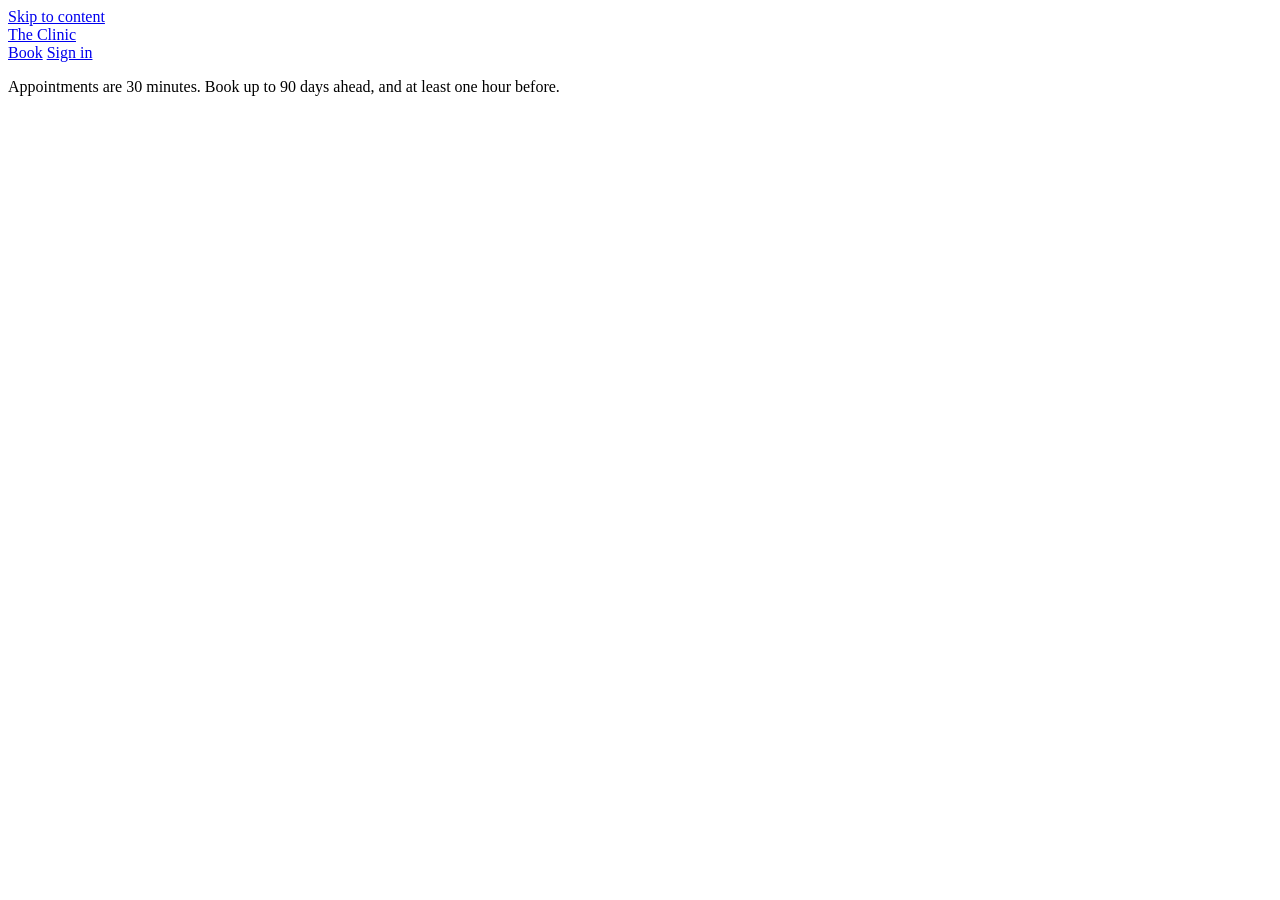
==== app/static/index.html @ aa0a714c "fix: email verification needs an explicit click; scope the ZAP API scan - CodeQL js/user-controlled-" ====
<!doctype html>
<html lang="en">
<head>
  <meta charset="utf-8">
  <meta name="viewport" content="width=device-width, initial-scale=1">
  <meta name="color-scheme" content="light">
  <meta name="referrer" content="no-referrer">
  <title>Book an appointment</title>
  <link rel="preload" href="/assets/atkinson-next-latin.woff2" as="font" type="font/woff2" crossorigin>
  <link rel="stylesheet" href="/assets/app.css">
  <script src="/assets/app.js" defer></script>
</head>
<body>
  <a class="skip" href="#main">Skip to content</a>

  <header class="site">
    <a class="brand" href="#/book">The Clinic</a>
    <nav aria-label="Main">
      <a href="#/book" data-nav="book">Book</a>
      <a href="#/appointments" data-nav="appointments" data-when="patient" hidden>My appointments</a>
      <a href="#/schedule" data-nav="schedule" data-when="staff" hidden>Day schedule</a>
      <a href="#/signin" data-nav="signin" data-when="anon">Sign in</a>
      <button type="button" class="link" id="signout" data-when="user" hidden>Sign out</button>
    </nav>
  </header>

  <main id="main" tabindex="-1">
    <p class="flash" id="flash" role="status" aria-live="polite" hidden></p>

    <!-- Book: choose a doctor and a day, then a time on the day strip. -->
    <section data-view="book" hidden>
      <h1>Book a 30-minute appointment</h1>
      <p class="lede">Pick a doctor and a day, then choose a free time. All times are Nairobi time.</p>
      <div class="book">
        <div class="choose">
          <fieldset>
            <legend>Doctor</legend>
            <div id="doctors" class="doctors"><p class="muted">Loading doctors…</p></div>
          </fieldset>
          <div class="field">
            <label for="day">Day</label>
            <div class="day-picker">
              <button type="button" class="ghost" id="prev-day" aria-label="Previous day">Previous</button>
              <input type="date" id="day" required>
              <button type="button" class="ghost" id="next-day" aria-label="Next day">Next</button>
            </div>
            <p class="hint" id="day-label"></p>
          </div>
        </div>
        <div class="strip-wrap">
          <h2 id="strip-title" class="strip-title">Times</h2>
          <p class="muted" id="reschedule-note" hidden></p>
          <div id="strip" class="strip" aria-describedby="strip-title"></div>
          <div id="confirm" class="confirm" hidden>
            <p id="confirm-text"></p>
            <div class="actions">
              <button type="button" id="confirm-yes">Book appointment</button>
              <button type="button" class="ghost" id="confirm-no">Choose another time</button>
            </div>
          </div>
        </div>
      </div>
    </section>

    <!-- My appointments -->
    <section data-view="appointments" hidden>
      <h1>My appointments</h1>
      <p class="lede">Upcoming visits, soonest first. You can change or cancel up to an hour before.</p>
      <ol id="my-list" class="visits"></ol>
      <p class="muted" id="my-empty" hidden>No upcoming appointments. <a href="#/book">Book one</a>.</p>
    </section>

    <!-- Staff day schedule -->
    <section data-view="schedule" hidden>
      <h1>Day schedule</h1>
      <form id="schedule-form" class="inline">
        <div class="field">
          <label for="schedule-doctor">Doctor</label>
          <select id="schedule-doctor" required></select>
        </div>
        <div class="field">
          <label for="schedule-day">Day</label>
          <input type="date" id="schedule-day" required>
        </div>
        <button type="submit">Show schedule</button>
      </form>
      <ol id="schedule-list" class="visits"></ol>
      <p class="muted" id="schedule-empty" hidden>Nothing booked for this doctor on this day.</p>
    </section>

    <!-- Sign in -->
    <section data-view="signin" class="narrow" hidden>
      <h1>Sign in</h1>
      <form id="signin-form" novalidate>
        <div class="field">
          <label for="signin-email">Email</label>
          <input id="signin-email" name="email" type="email" autocomplete="username" required maxlength="254">
        </div>
        <div class="field">
          <label for="signin-password">Password</label>
          <input id="signin-password" name="password" type="password" autocomplete="current-password" required maxlength="128">
        </div>
        <p class="error" role="alert" hidden></p>
        <button type="submit">Sign in</button>
        <button type="button" class="ghost" id="resend" hidden>Send the confirmation email again</button>
      </form>
      <p><a href="#/forgot">Forgot your password?</a></p>
      <p>New here? <a href="#/signup">Create an account</a></p>
    </section>

    <!-- Sign up -->
    <section data-view="signup" class="narrow" hidden>
      <h1>Create an account</h1>
      <form id="signup-form" novalidate>
        <div class="field">
          <label for="signup-name">Full name</label>
          <input id="signup-name" name="full_name" autocomplete="name" required minlength="2" maxlength="120">
        </div>
        <div class="field">
          <label for="signup-phone">Phone</label>
          <input id="signup-phone" name="phone" type="tel" autocomplete="tel" required maxlength="32" aria-describedby="signup-phone-hint">
          <p class="hint" id="signup-phone-hint">For example 0712 345 678 or +254 712 345 678.</p>
        </div>
        <div class="field">
          <label for="signup-email">Email</label>
          <input id="signup-email" name="email" type="email" autocomplete="email" required maxlength="254">
        </div>
        <div class="field">
          <label for="signup-password">Password</label>
          <input id="signup-password" name="password" type="password" autocomplete="new-password" required minlength="10" maxlength="128" aria-describedby="signup-password-hint">
          <p class="hint" id="signup-password-hint">At least 10 characters. A few unrelated words make a strong one.</p>
        </div>
        <p class="error" role="alert" hidden></p>
        <button type="submit">Create account</button>
      </form>
      <p>Already have an account? <a href="#/signin">Sign in</a></p>
    </section>

    <!-- After sign-up / forgot password -->
    <section data-view="check-email" class="narrow" hidden>
      <h1>Check your email</h1>
      <p id="check-email-text">If that email can be used, we have sent a message to it. Open the link inside to continue.</p>
      <p class="muted">Nothing after a few minutes? Check spam, or <a href="#/signin">sign in</a> to send it again.</p>
    </section>

    <!-- Email link landing pages -->
    <section data-view="verify" class="narrow" hidden>
      <h1>Confirm your email</h1>
      <p id="verify-text" role="status" aria-live="polite"></p>
      <button type="button" id="verify-confirm" hidden>Confirm my email</button>
      <p><a href="#/signin" id="verify-next" hidden>Sign in</a></p>
    </section>

    <section data-view="forgot" class="narrow" hidden>
      <h1>Reset your password</h1>
      <form id="forgot-form" novalidate>
        <div class="field">
          <label for="forgot-email">Email</label>
          <input id="forgot-email" name="email" type="email" autocomplete="email" required maxlength="254">
        </div>
        <p class="error" role="alert" hidden></p>
        <button type="submit">Email me a reset link</button>
      </form>
    </section>

    <section data-view="reset" class="narrow" hidden>
      <h1>Choose a new password</h1>
      <form id="reset-form" novalidate>
        <div class="field">
          <label for="reset-password">New password</label>
          <input id="reset-password" name="password" type="password" autocomplete="new-password" required minlength="10" maxlength="128" aria-describedby="reset-hint">
          <p class="hint" id="reset-hint">At least 10 characters. This signs you out on every device.</p>
        </div>
        <p class="error" role="alert" hidden></p>
        <button type="submit">Save new password</button>
      </form>
    </section>
  </main>

  <footer class="site">
    <p>Appointments are 30 minutes. Book up to 90 days ahead, and at least one hour before.</p>
  </footer>

  <!-- One visit in a list; filled in with textContent only. -->
  <template id="visit-template">
    <li class="visit">
      <div class="when"><span class="date"></span> <span class="time"></span></div>
      <div class="who"></div>
      <div class="actions">
        <button type="button" class="ghost" data-act="reschedule">Change time</button>
        <button type="button" class="ghost danger" data-act="cancel">Cancel</button>
      </div>
      <form class="cancel-form" hidden>
        <label>Reason for cancelling
          <textarea name="reason" required minlength="3" maxlength="500" rows="2"></textarea>
        </label>
        <p class="error" role="alert" hidden></p>
        <div class="actions">
          <button type="submit" class="danger">Cancel appointment</button>
          <button type="button" class="ghost" data-act="keep">Keep it</button>
        </div>
      </form>
    </li>
  </template>
</body>
</html>
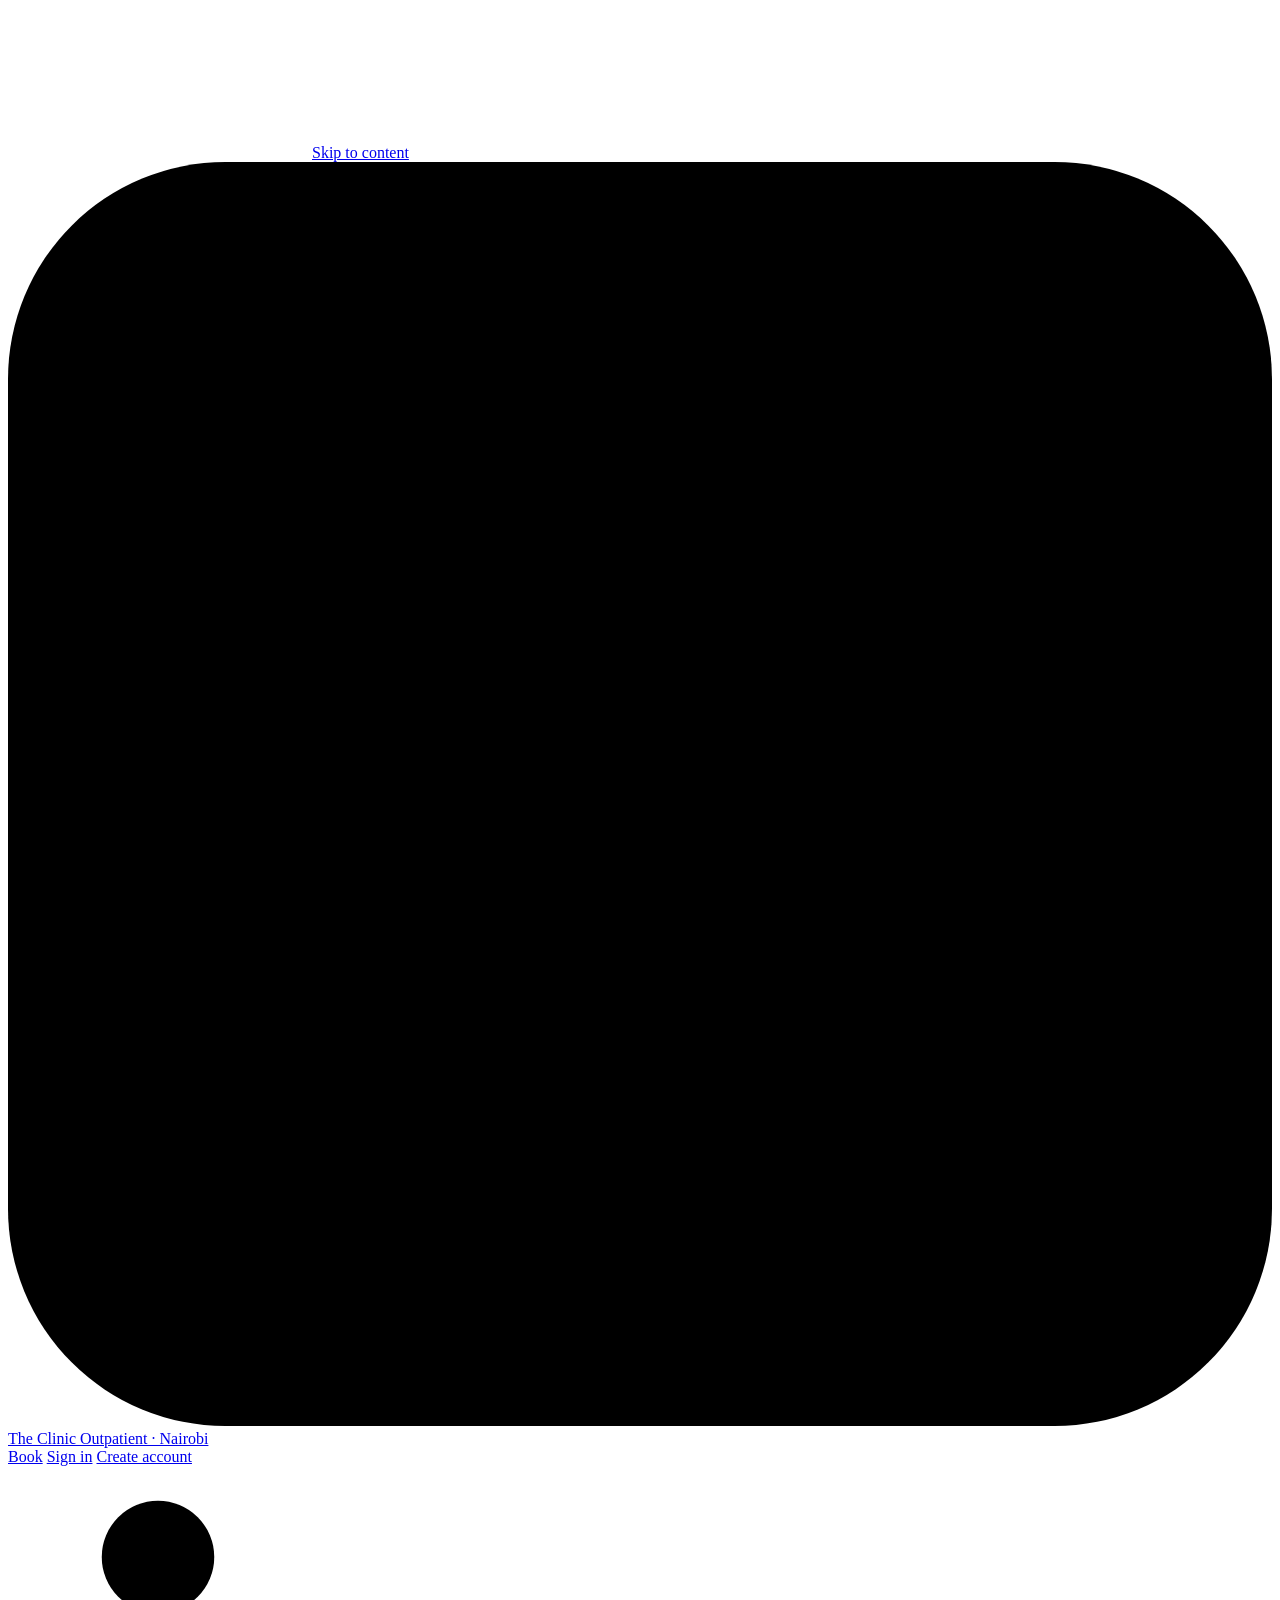
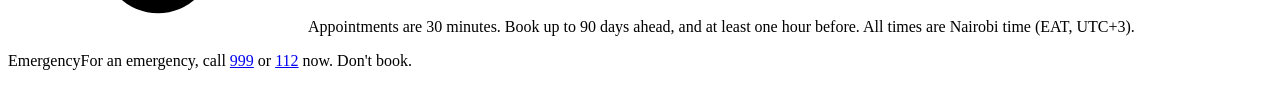
==== commit 63eef747: "feat(ui): redesign from the Google Stitch export Rebuilt the booking UI in plain CSS from the Stitch" ====
--- a/app/static/index.html
+++ b/app/static/index.html
@@ -6,57 +6,127 @@
   <meta name="color-scheme" content="light">
   <meta name="referrer" content="no-referrer">
   <title>Book an appointment</title>
-  <link rel="preload" href="/assets/atkinson-next-latin.woff2" as="font" type="font/woff2" crossorigin>
+  <link rel="preload" href="/assets/jakarta-latin.woff2" as="font" type="font/woff2" crossorigin>
+  <link rel="preload" href="/assets/newsreader-latin.woff2" as="font" type="font/woff2" crossorigin>
+  <link rel="icon" href="/assets/logo.svg" type="image/svg+xml">
   <link rel="stylesheet" href="/assets/app.css">
   <script src="/assets/app.js" defer></script>
 </head>
 <body>
+  <!-- Icons, used as <svg><use href="#i-name"/></svg>. -->
+  <svg class="sprite" aria-hidden="true" focusable="false">
+    <symbol id="i-check" viewBox="0 0 24 24"><path d="M20 6 9 17l-5-5"/></symbol>
+    <symbol id="i-chev-l" viewBox="0 0 24 24"><path d="m15 18-6-6 6-6"/></symbol>
+    <symbol id="i-chev-r" viewBox="0 0 24 24"><path d="m9 18 6-6-6-6"/></symbol>
+    <symbol id="i-arrow-r" viewBox="0 0 24 24"><path d="M5 12h14M12 5l7 7-7 7"/></symbol>
+    <symbol id="i-clock" viewBox="0 0 24 24"><circle cx="12" cy="12" r="9"/><path d="M12 7v5l3 2"/></symbol>
+    <symbol id="i-calendar" viewBox="0 0 24 24"><rect x="3" y="4" width="18" height="17" rx="2"/><path d="M16 2v4M8 2v4M3 10h18"/></symbol>
+    <symbol id="i-x" viewBox="0 0 24 24"><path d="M18 6 6 18M6 6l12 12"/></symbol>
+    <symbol id="i-alert" viewBox="0 0 24 24"><circle cx="12" cy="12" r="9"/><path d="M12 8v5M12 16h.01"/></symbol>
+    <symbol id="i-eye" viewBox="0 0 24 24"><path d="M2 12s3.5-7 10-7 10 7 10 7-3.5 7-10 7S2 12 2 12z"/><circle cx="12" cy="12" r="3"/></symbol>
+    <symbol id="i-mail" viewBox="0 0 24 24"><rect x="3" y="5" width="18" height="14" rx="2"/><path d="m3 7 9 6 9-6"/></symbol>
+    <symbol id="i-phone" viewBox="0 0 24 24"><path d="M22 16.9v3a2 2 0 0 1-2.2 2 19.8 19.8 0 0 1-8.6-3.1 19.5 19.5 0 0 1-6-6A19.8 19.8 0 0 1 2.1 4.2 2 2 0 0 1 4.1 2h3a2 2 0 0 1 2 1.7c.1.9.4 1.8.7 2.7a2 2 0 0 1-.5 2.1L8 9.8a16 16 0 0 0 6 6l1.3-1.3a2 2 0 0 1 2.1-.4c.9.3 1.8.6 2.7.7a2 2 0 0 1 1.7 2z"/></symbol>
+    <symbol id="i-cup" viewBox="0 0 24 24"><path d="M4 8h13v5a5 5 0 0 1-5 5H9a5 5 0 0 1-5-5zM17 10h1.5a2.5 2.5 0 0 1 0 5H17M8 2v3M12 2v3"/></symbol>
+    <symbol id="i-plus" viewBox="0 0 24 24"><path d="M12 5v14M5 12h14"/></symbol>
+  </svg>
+
   <a class="skip" href="#main">Skip to content</a>
 
   <header class="site">
-    <a class="brand" href="#/book">The Clinic</a>
-    <nav aria-label="Main">
-      <a href="#/book" data-nav="book">Book</a>
-      <a href="#/appointments" data-nav="appointments" data-when="patient" hidden>My appointments</a>
-      <a href="#/schedule" data-nav="schedule" data-when="staff" hidden>Day schedule</a>
-      <a href="#/signin" data-nav="signin" data-when="anon">Sign in</a>
-      <button type="button" class="link" id="signout" data-when="user" hidden>Sign out</button>
-    </nav>
+    <div class="bar">
+      <a class="brand" href="#/book">
+        <svg class="logo" viewBox="0 0 32 32" aria-hidden="true" focusable="false"><rect width="32" height="32" rx="5.5"/><path d="M16 6.8v18.4M6.8 16h18.4"/></svg>
+        <span class="brand-name">The Clinic</span>
+        <span class="brand-tag">Outpatient · Nairobi</span>
+      </a>
+      <nav aria-label="Main">
+        <a href="#/schedule" data-nav="schedule" data-when="staff" hidden>Day schedule</a>
+        <a href="#/book" data-nav="book">Book</a>
+        <a href="#/appointments" data-nav="appointments" data-when="patient" hidden>My appointments</a>
+        <a href="#/signin" data-nav="signin" data-when="anon">Sign in</a>
+        <a href="#/signup" data-nav="signup" data-when="anon" class="nav-cta">Create account</a>
+        <button type="button" class="nav-out" id="signout" data-when="user" hidden>Sign out</button>
+        <span class="me" data-when="user" hidden><span class="avatar sm" id="me-initials" aria-hidden="true"></span><span id="me-name"></span></span>
+      </nav>
+    </div>
   </header>
 
   <main id="main" tabindex="-1">
-    <p class="flash" id="flash" role="status" aria-live="polite" hidden></p>
+    <div class="wrap">
+      <div class="banner" id="flash" role="status" aria-live="polite" hidden>
+        <svg class="icon"><use href="#i-check"/></svg>
+        <div><p class="banner-title" id="flash-title"></p><p id="flash-text"></p></div>
+        <button type="button" class="icon-btn" id="flash-close" aria-label="Dismiss message"><svg class="icon"><use href="#i-x"/></svg></button>
+      </div>
+    </div>
 
     <!-- Book: choose a doctor and a day, then a time on the day strip. -->
     <section data-view="book" hidden>
-      <h1>Book a 30-minute appointment</h1>
-      <p class="lede">Pick a doctor and a day, then choose a free time. All times are Nairobi time.</p>
-      <div class="book">
-        <div class="choose">
-          <fieldset>
-            <legend>Doctor</legend>
-            <div id="doctors" class="doctors"><p class="muted">Loading doctors…</p></div>
-          </fieldset>
-          <div class="field">
-            <label for="day">Day</label>
-            <div class="day-picker">
-              <button type="button" class="ghost" id="prev-day" aria-label="Previous day">Previous</button>
-              <input type="date" id="day" required>
-              <button type="button" class="ghost" id="next-day" aria-label="Next day">Next</button>
-            </div>
-            <p class="hint" id="day-label"></p>
-          </div>
-        </div>
-        <div class="strip-wrap">
-          <h2 id="strip-title" class="strip-title">Times</h2>
-          <p class="muted" id="reschedule-note" hidden></p>
-          <div id="strip" class="strip" aria-describedby="strip-title"></div>
-          <div id="confirm" class="confirm" hidden>
-            <p id="confirm-text"></p>
-            <div class="actions">
-              <button type="button" id="confirm-yes">Book appointment</button>
-              <button type="button" class="ghost" id="confirm-no">Choose another time</button>
-            </div>
+      <div class="page-head">
+        <div class="wrap">
+          <p class="eyebrow">Nairobi time (UTC+3)</p>
+          <h1>Book a 30-minute appointment</h1>
+          <p class="lede">Pick a doctor and a day, then choose a free time.</p>
+        </div>
+      </div>
+      <div class="wrap">
+        <div class="banner is-move" id="reschedule-note" hidden>
+          <svg class="icon"><use href="#i-calendar"/></svg>
+          <div><p class="eyebrow">Rescheduling</p><p id="reschedule-text"></p></div>
+          <button type="button" class="text-btn" id="keep-time">Keep the current time</button>
+        </div>
+        <div class="book">
+          <div class="choose">
+            <section class="step" aria-labelledby="step-doctor">
+              <div class="step-head">
+                <h2 id="step-doctor"><span class="num" aria-hidden="true">1</span>Select doctor</h2>
+                <span class="aside" id="doctor-count"></span>
+              </div>
+              <div id="doctors" class="doctors" role="radiogroup" aria-labelledby="step-doctor"><p class="muted">Loading doctors…</p></div>
+            </section>
+
+            <section class="step" aria-labelledby="step-day">
+              <div class="step-head">
+                <h2 id="step-day"><span class="num" aria-hidden="true">2</span>Select date</h2>
+              </div>
+              <div class="card day-card">
+                <div class="day-nav">
+                  <button type="button" class="ghost" id="prev-day"><svg class="icon"><use href="#i-chev-l"/></svg><span>Previous day</span></button>
+                  <p class="day-title"><span id="day-label"></span><span class="day-sub" id="day-sub"></span></p>
+                  <button type="button" class="ghost" id="next-day"><span>Next day</span><svg class="icon"><use href="#i-chev-r"/></svg></button>
+                </div>
+                <div class="week" id="week" role="group" aria-label="Days this week"></div>
+                <div class="field jump">
+                  <label for="day">Or pick a date</label>
+                  <input type="date" id="day" required>
+                </div>
+                <p class="hours" id="day-hours" hidden><svg class="icon"><use href="#i-clock"/></svg><span></span></p>
+              </div>
+            </section>
+          </div>
+
+          <div class="side">
+            <section class="card slots" aria-labelledby="strip-title">
+              <div class="step-head">
+                <h2 id="strip-title"><span class="num" aria-hidden="true">3</span>Select time</h2>
+                <span class="pill" id="free-count" hidden></span>
+              </div>
+              <p class="aside" id="strip-sub"></p>
+              <ul id="strip" class="strip"></ul>
+            </section>
+
+            <section class="card confirm" id="confirm" aria-labelledby="confirm-when" hidden>
+              <p class="eyebrow accent">Selected appointment</p>
+              <h3 id="confirm-when"></h3>
+              <p class="confirm-who" id="confirm-who"></p>
+              <p class="meta"><svg class="icon"><use href="#i-clock"/></svg>30-minute consultation · Nairobi time</p>
+              <p class="note" id="confirm-text" hidden></p>
+              <div class="stack">
+                <button type="button" id="confirm-yes"><svg class="icon"><use href="#i-calendar"/></svg><span>Book appointment</span></button>
+                <button type="button" class="soft" id="confirm-no">Choose another time</button>
+              </div>
+              <p class="confirm-foot" data-when="anon">New here? <a href="#/signup">Create an account</a></p>
+            </section>
           </div>
         </div>
       </div>
@@ -64,140 +134,250 @@
 
     <!-- My appointments -->
     <section data-view="appointments" hidden>
-      <h1>My appointments</h1>
-      <p class="lede">Upcoming visits, soonest first. You can change or cancel up to an hour before.</p>
-      <ol id="my-list" class="visits"></ol>
-      <p class="muted" id="my-empty" hidden>No upcoming appointments. <a href="#/book">Book one</a>.</p>
+      <div class="page-head">
+        <div class="wrap head-row">
+          <div>
+            <p class="eyebrow">Your visits</p>
+            <h1>My appointments</h1>
+            <p class="lede">Upcoming visits, soonest first. You can change or cancel up to an hour before.</p>
+          </div>
+          <a class="button" href="#/book"><svg class="icon"><use href="#i-plus"/></svg>Book a visit</a>
+        </div>
+      </div>
+      <div class="wrap narrow-list">
+        <div class="list-head"><h2>Upcoming</h2><span class="pill" id="my-count" hidden></span></div>
+        <ol id="my-list" class="visits"></ol>
+        <div class="card empty" id="my-empty" hidden>
+          <span class="empty-icon"><svg class="icon"><use href="#i-calendar"/></svg></span>
+          <h3>No upcoming appointments</h3>
+          <p>When you book a visit it shows up here, and you can change or cancel it.</p>
+          <a class="button" href="#/book"><svg class="icon"><use href="#i-calendar"/></svg>Book a visit</a>
+        </div>
+      </div>
     </section>
 
     <!-- Staff day schedule -->
     <section data-view="schedule" hidden>
-      <h1>Day schedule</h1>
-      <form id="schedule-form" class="inline">
-        <div class="field">
-          <label for="schedule-doctor">Doctor</label>
-          <select id="schedule-doctor" required></select>
-        </div>
-        <div class="field">
-          <label for="schedule-day">Day</label>
-          <input type="date" id="schedule-day" required>
-        </div>
-        <button type="submit">Show schedule</button>
-      </form>
-      <ol id="schedule-list" class="visits"></ol>
-      <p class="muted" id="schedule-empty" hidden>Nothing booked for this doctor on this day.</p>
+      <div class="page-head">
+        <div class="wrap head-row">
+          <div>
+            <p class="eyebrow accent">Staff · Nairobi time (UTC+3)</p>
+            <h1>Day schedule</h1>
+            <p class="lede">Booked appointments for one doctor on one day.</p>
+          </div>
+          <p class="stat" id="schedule-stats" hidden><span>Booked</span><strong id="schedule-count"></strong></p>
+        </div>
+      </div>
+      <div class="wrap">
+        <form id="schedule-form" class="card filter" method="post">
+          <div class="field">
+            <label for="schedule-doctor">Doctor</label>
+            <select id="schedule-doctor" required></select>
+          </div>
+          <div class="field">
+            <label for="schedule-day">Date</label>
+            <input type="date" id="schedule-day" required>
+          </div>
+          <button type="submit"><svg class="icon"><use href="#i-calendar"/></svg>Show schedule</button>
+        </form>
+        <p class="error" id="schedule-error" role="alert" hidden></p>
+        <div class="cols" aria-hidden="true" id="schedule-cols" hidden><span>Time (30 min)</span><span>Patient</span><span>Status</span><span>Action</span></div>
+        <ol id="schedule-list" class="visits rows"></ol>
+        <div class="card empty" id="schedule-empty" hidden>
+          <span class="empty-icon"><svg class="icon"><use href="#i-calendar"/></svg></span>
+          <h3>Nothing booked</h3>
+          <p>No appointments for this doctor on this day. Pick another day or doctor.</p>
+        </div>
+      </div>
     </section>
 
     <!-- Sign in -->
-    <section data-view="signin" class="narrow" hidden>
-      <h1>Sign in</h1>
-      <form id="signin-form" novalidate>
-        <div class="field">
-          <label for="signin-email">Email</label>
-          <input id="signin-email" name="email" type="email" autocomplete="username" required maxlength="254">
-        </div>
-        <div class="field">
-          <label for="signin-password">Password</label>
-          <input id="signin-password" name="password" type="password" autocomplete="current-password" required maxlength="128">
-        </div>
-        <p class="error" role="alert" hidden></p>
-        <button type="submit">Sign in</button>
-        <button type="button" class="ghost" id="resend" hidden>Send the confirmation email again</button>
-      </form>
-      <p><a href="#/forgot">Forgot your password?</a></p>
-      <p>New here? <a href="#/signup">Create an account</a></p>
+    <section data-view="signin" class="auth" hidden>
+      <div class="card auth-card">
+        <p class="eyebrow">Patients and staff</p>
+        <h1>Sign in</h1>
+        <p class="lede">Book, move or cancel your appointments.</p>
+        <form id="signin-form" method="post" novalidate>
+          <div class="notice" id="resend-box" hidden>
+            <svg class="icon"><use href="#i-mail"/></svg>
+            <div>
+              <p class="notice-title">Confirm your email first</p>
+              <p>Open the link we emailed you, then sign in.</p>
+              <button type="button" class="soft sm" id="resend">Send the confirmation email again</button>
+            </div>
+          </div>
+          <p class="error" role="alert" hidden></p>
+          <div class="field">
+            <label for="signin-email">Email address</label>
+            <input id="signin-email" name="email" type="email" autocomplete="username" required maxlength="254">
+          </div>
+          <div class="field">
+            <div class="label-row"><label for="signin-password">Password</label><a href="#/forgot">Forgot your password?</a></div>
+            <div class="reveal-wrap">
+              <input id="signin-password" name="password" type="password" autocomplete="current-password" required maxlength="128">
+              <button type="button" class="icon-btn reveal" aria-label="Show password" aria-pressed="false"><svg class="icon"><use href="#i-eye"/></svg></button>
+            </div>
+          </div>
+          <button type="submit" class="wide"><span>Sign in</span><svg class="icon"><use href="#i-arrow-r"/></svg></button>
+        </form>
+        <p class="auth-foot">New here? <a href="#/signup">Create an account</a></p>
+      </div>
     </section>
 
     <!-- Sign up -->
-    <section data-view="signup" class="narrow" hidden>
-      <h1>Create an account</h1>
-      <form id="signup-form" novalidate>
-        <div class="field">
-          <label for="signup-name">Full name</label>
-          <input id="signup-name" name="full_name" autocomplete="name" required minlength="2" maxlength="120">
-        </div>
-        <div class="field">
-          <label for="signup-phone">Phone</label>
-          <input id="signup-phone" name="phone" type="tel" autocomplete="tel" required maxlength="32" aria-describedby="signup-phone-hint">
-          <p class="hint" id="signup-phone-hint">For example 0712 345 678 or +254 712 345 678.</p>
-        </div>
-        <div class="field">
-          <label for="signup-email">Email</label>
-          <input id="signup-email" name="email" type="email" autocomplete="email" required maxlength="254">
-        </div>
-        <div class="field">
-          <label for="signup-password">Password</label>
-          <input id="signup-password" name="password" type="password" autocomplete="new-password" required minlength="10" maxlength="128" aria-describedby="signup-password-hint">
-          <p class="hint" id="signup-password-hint">At least 10 characters. A few unrelated words make a strong one.</p>
-        </div>
-        <p class="error" role="alert" hidden></p>
-        <button type="submit">Create account</button>
-      </form>
-      <p>Already have an account? <a href="#/signin">Sign in</a></p>
+    <section data-view="signup" class="auth" hidden>
+      <div class="card auth-card">
+        <p class="eyebrow">New patients</p>
+        <h1>Create an account</h1>
+        <p class="lede">So you can book and manage your visits.</p>
+        <form id="signup-form" method="post" novalidate>
+          <p class="error" role="alert" hidden></p>
+          <div class="field">
+            <label for="signup-name">Full name</label>
+            <input id="signup-name" name="full_name" autocomplete="name" required minlength="2" maxlength="120">
+          </div>
+          <div class="field">
+            <label for="signup-phone">Phone number</label>
+            <input id="signup-phone" name="phone" type="tel" autocomplete="tel" required maxlength="32" aria-describedby="signup-phone-hint">
+            <p class="hint" id="signup-phone-hint">For example 0712 345 678 or +254 712 345 678.</p>
+          </div>
+          <div class="field">
+            <label for="signup-email">Email address</label>
+            <input id="signup-email" name="email" type="email" autocomplete="email" required maxlength="254">
+          </div>
+          <div class="field">
+            <label for="signup-password">Create a password</label>
+            <div class="reveal-wrap">
+              <input id="signup-password" name="password" type="password" autocomplete="new-password" required minlength="10" maxlength="128" aria-describedby="signup-password-hint">
+              <button type="button" class="icon-btn reveal" aria-label="Show password" aria-pressed="false"><svg class="icon"><use href="#i-eye"/></svg></button>
+            </div>
+            <p class="hint" id="signup-password-hint">At least 10 characters. A few unrelated words make a strong one.</p>
+          </div>
+          <button type="submit" class="wide"><span>Create account</span><svg class="icon"><use href="#i-check"/></svg></button>
+        </form>
+        <p class="auth-foot">Already have an account? <a href="#/signin">Sign in</a></p>
+      </div>
     </section>
 
     <!-- After sign-up / forgot password -->
-    <section data-view="check-email" class="narrow" hidden>
-      <h1>Check your email</h1>
-      <p id="check-email-text">If that email can be used, we have sent a message to it. Open the link inside to continue.</p>
-      <p class="muted">Nothing after a few minutes? Check spam, or <a href="#/signin">sign in</a> to send it again.</p>
+    <section data-view="check-email" class="auth" hidden>
+      <div class="card auth-card">
+        <span class="empty-icon ok"><svg class="icon"><use href="#i-mail"/></svg></span>
+        <h1>Check your email</h1>
+        <p id="check-email-text">If that email can be used, we have sent a message to it. Open the link inside to continue.</p>
+        <p class="sent-to" id="check-email-to" hidden></p>
+        <a class="button soft wide" href="#/signin"><svg class="icon"><use href="#i-chev-l"/></svg>Back to sign in</a>
+        <p class="auth-foot">Nothing after a few minutes? Check spam, or sign in to send it again.</p>
+      </div>
     </section>
 
     <!-- Email link landing pages -->
-    <section data-view="verify" class="narrow" hidden>
-      <h1>Confirm your email</h1>
-      <p id="verify-text" role="status" aria-live="polite"></p>
-      <button type="button" id="verify-confirm" hidden>Confirm my email</button>
-      <p><a href="#/signin" id="verify-next" hidden>Sign in</a></p>
-    </section>
-
-    <section data-view="forgot" class="narrow" hidden>
-      <h1>Reset your password</h1>
-      <form id="forgot-form" novalidate>
-        <div class="field">
-          <label for="forgot-email">Email</label>
-          <input id="forgot-email" name="email" type="email" autocomplete="email" required maxlength="254">
-        </div>
-        <p class="error" role="alert" hidden></p>
-        <button type="submit">Email me a reset link</button>
-      </form>
-    </section>
-
-    <section data-view="reset" class="narrow" hidden>
-      <h1>Choose a new password</h1>
-      <form id="reset-form" novalidate>
-        <div class="field">
-          <label for="reset-password">New password</label>
-          <input id="reset-password" name="password" type="password" autocomplete="new-password" required minlength="10" maxlength="128" aria-describedby="reset-hint">
-          <p class="hint" id="reset-hint">At least 10 characters. This signs you out on every device.</p>
-        </div>
-        <p class="error" role="alert" hidden></p>
-        <button type="submit">Save new password</button>
-      </form>
+    <section data-view="verify" class="auth" hidden>
+      <div class="card auth-card">
+        <p class="eyebrow">Email link</p>
+        <h1>Confirm your email</h1>
+        <p class="notice" id="verify-text" role="status" aria-live="polite"></p>
+        <button type="button" class="wide" id="verify-confirm" hidden>Confirm my email</button>
+        <a class="button wide" href="#/signin" id="verify-next" hidden><span>Sign in</span><svg class="icon"><use href="#i-arrow-r"/></svg></a>
+      </div>
+    </section>
+
+    <section data-view="forgot" class="auth" hidden>
+      <div class="card auth-card">
+        <p class="eyebrow">Account recovery</p>
+        <h1>Forgot your password?</h1>
+        <p class="lede">Enter your email and we'll send you a link to choose a new one.</p>
+        <form id="forgot-form" method="post" novalidate>
+          <p class="error" role="alert" hidden></p>
+          <div class="field">
+            <label for="forgot-email">Email address</label>
+            <input id="forgot-email" name="email" type="email" autocomplete="email" required maxlength="254">
+          </div>
+          <button type="submit" class="wide"><span>Send reset link</span><svg class="icon"><use href="#i-arrow-r"/></svg></button>
+        </form>
+        <p class="auth-foot"><a href="#/signin">Back to sign in</a></p>
+      </div>
+    </section>
+
+    <section data-view="reset" class="auth" hidden>
+      <div class="card auth-card">
+        <p class="eyebrow">Account recovery</p>
+        <h1>Choose a new password</h1>
+        <p class="lede">Once saved, you're signed out everywhere else.</p>
+        <form id="reset-form" method="post" novalidate>
+          <p class="error" role="alert" hidden></p>
+          <div class="field">
+            <label for="reset-password">New password</label>
+            <div class="reveal-wrap">
+              <input id="reset-password" name="password" type="password" autocomplete="new-password" required minlength="10" maxlength="128" aria-describedby="reset-hint">
+              <button type="button" class="icon-btn reveal" aria-label="Show password" aria-pressed="false"><svg class="icon"><use href="#i-eye"/></svg></button>
+            </div>
+            <p class="hint" id="reset-hint">At least 10 characters. This signs you out on every device.</p>
+          </div>
+          <button type="submit" class="wide">Save password</button>
+        </form>
+        <p class="auth-foot"><a href="#/signin">Back to sign in</a></p>
+      </div>
     </section>
   </main>
 
   <footer class="site">
-    <p>Appointments are 30 minutes. Book up to 90 days ahead, and at least one hour before.</p>
+    <div class="wrap foot">
+      <p class="rules"><svg class="icon"><use href="#i-clock"/></svg><span>Appointments are 30 minutes. Book up to 90 days ahead, and at least one hour before. All times are Nairobi time (EAT, UTC+3).</span></p>
+      <p class="emergency"><span class="eyebrow accent">Emergency</span><span>For an emergency, call <a href="tel:999">999</a> or <a href="tel:112">112</a> now. Don't book.</span></p>
+    </div>
   </footer>
 
-  <!-- One visit in a list; filled in with textContent only. -->
+  <!-- A patient's visit; filled in with textContent only. -->
   <template id="visit-template">
-    <li class="visit">
-      <div class="when"><span class="date"></span> <span class="time"></span></div>
-      <div class="who"></div>
-      <div class="actions">
-        <button type="button" class="ghost" data-act="reschedule">Change time</button>
-        <button type="button" class="ghost danger" data-act="cancel">Cancel</button>
-      </div>
-      <form class="cancel-form" hidden>
+    <li class="card visit">
+      <div class="visit-main">
+        <span class="avatar" aria-hidden="true"></span>
+        <div class="visit-who">
+          <p class="visit-meta"><span class="rel"></span><span class="spec"></span></p>
+          <h3 class="who"></h3>
+        </div>
+        <div class="visit-when">
+          <p class="date"></p>
+          <p class="time"></p>
+        </div>
+      </div>
+      <div class="visit-foot">
+        <button type="button" class="soft sm" data-act="reschedule"><svg class="icon"><use href="#i-clock"/></svg>Change time</button>
+        <button type="button" class="text-btn danger sm" data-act="cancel"><svg class="icon"><use href="#i-x"/></svg>Cancel</button>
+      </div>
+      <form class="cancel-form" method="post" hidden>
+        <p class="cancel-title"><svg class="icon"><use href="#i-alert"/></svg><span></span></p>
         <label>Reason for cancelling
-          <textarea name="reason" required minlength="3" maxlength="500" rows="2"></textarea>
+          <textarea name="reason" required minlength="3" maxlength="500" rows="2" placeholder="For example: feeling better, or can't make it"></textarea>
         </label>
         <p class="error" role="alert" hidden></p>
         <div class="actions">
+          <button type="button" class="soft" data-act="keep">Keep it</button>
           <button type="submit" class="danger">Cancel appointment</button>
-          <button type="button" class="ghost" data-act="keep">Keep it</button>
+        </div>
+      </form>
+    </li>
+  </template>
+
+  <!-- One row of the staff day schedule; filled in with textContent only. -->
+  <template id="row-template">
+    <li class="card visit row">
+      <div class="row-main">
+        <p class="row-time"><svg class="icon"><use href="#i-clock"/></svg><span class="time"></span></p>
+        <div class="row-who"><p class="who"></p><a class="phone"><svg class="icon"><use href="#i-phone"/></svg><span></span></a></div>
+        <p><span class="badge">Booked</span></p>
+        <p class="row-act"><button type="button" class="soft sm danger-text" data-act="cancel"><svg class="icon"><use href="#i-x"/></svg>Cancel</button></p>
+      </div>
+      <form class="cancel-form" method="post" hidden>
+        <p class="cancel-title"><svg class="icon"><use href="#i-alert"/></svg><span></span></p>
+        <label>Reason for cancelling
+          <textarea name="reason" required minlength="3" maxlength="500" rows="2" placeholder="For example: doctor unavailable, patient asked by phone"></textarea>
+        </label>
+        <p class="error" role="alert" hidden></p>
+        <div class="actions">
+          <button type="button" class="soft" data-act="keep">Back</button>
+          <button type="submit" class="danger">Confirm cancellation</button>
         </div>
       </form>
     </li>
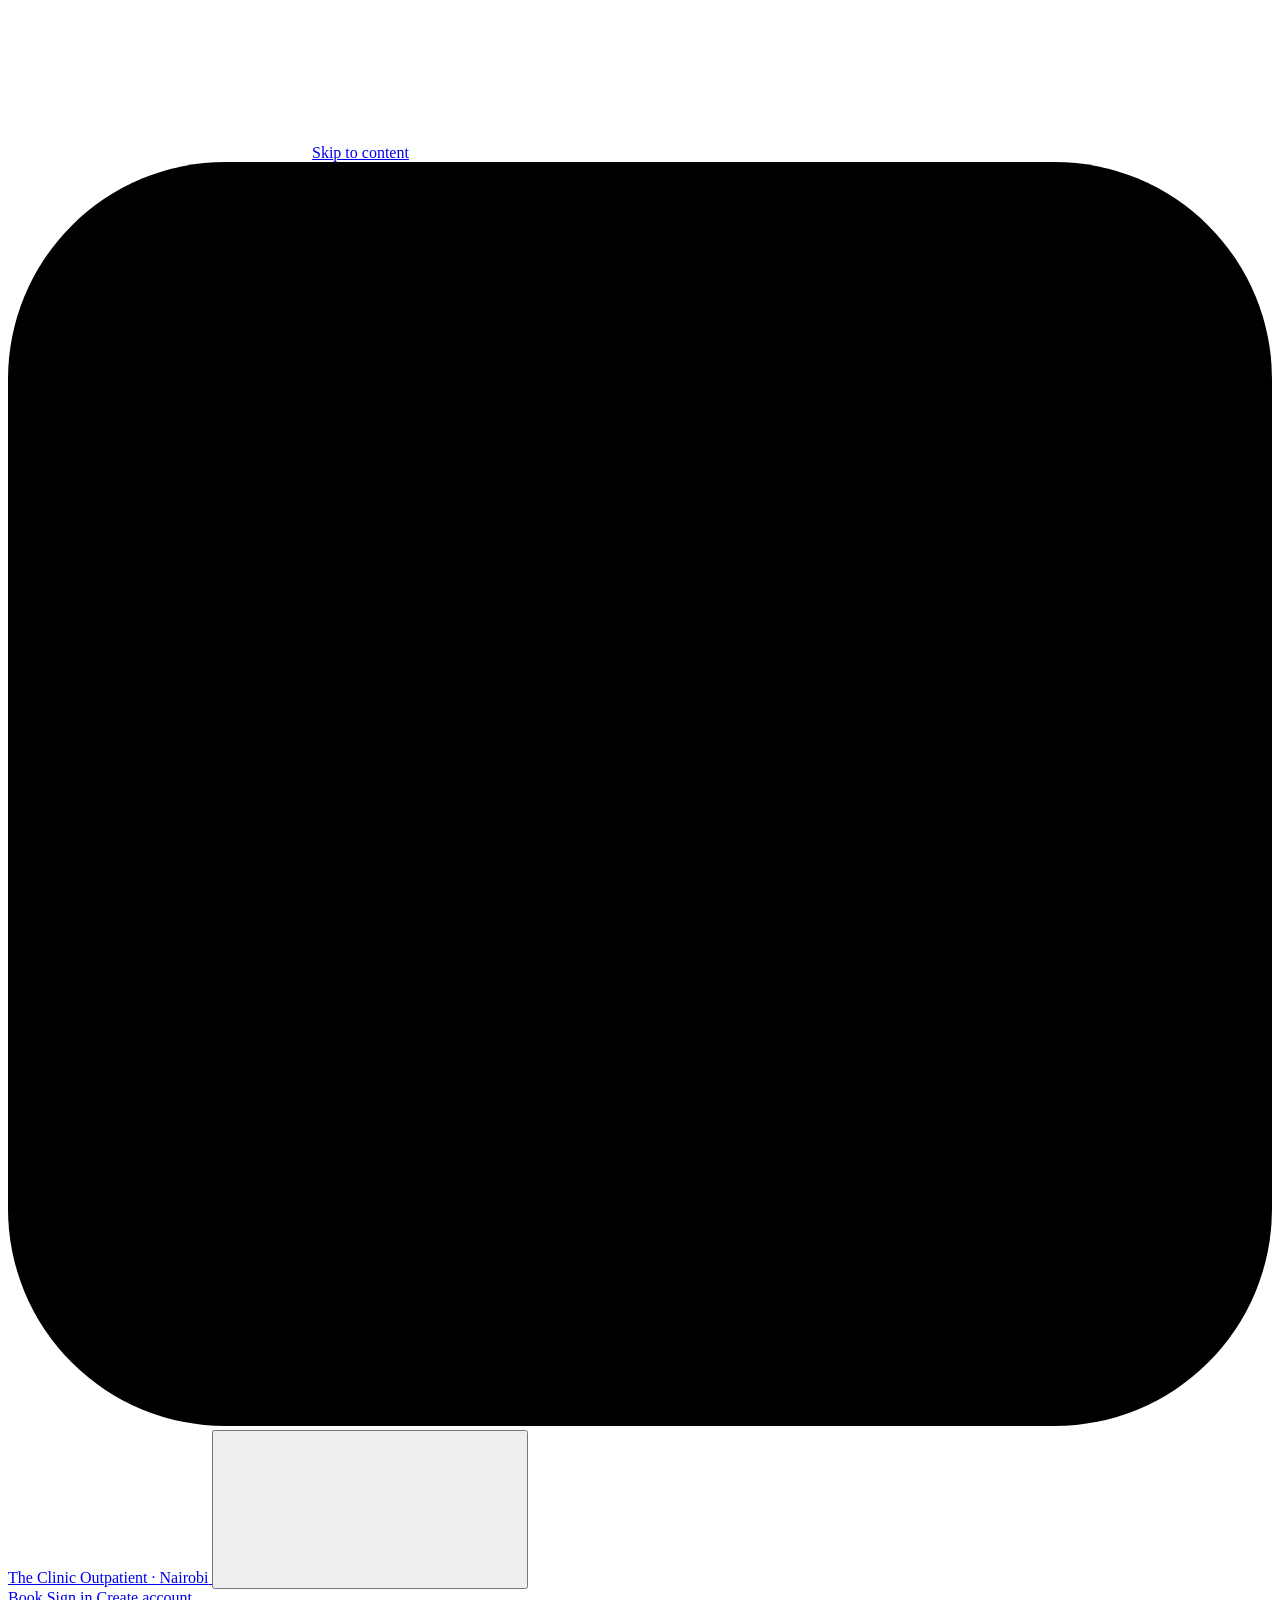
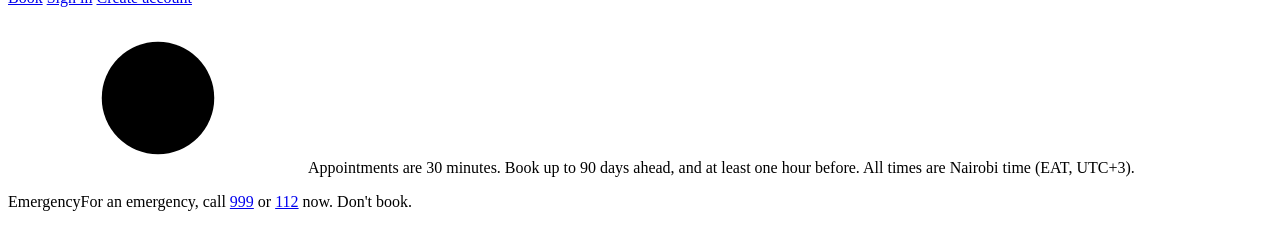
==== commit 801b5efe: "feat(ui): taste-skill restyle - accessible contrast, sentence-case labels, accent ladder tints, phon" ====
--- a/app/static/index.html
+++ b/app/static/index.html
@@ -28,6 +28,8 @@
     <symbol id="i-phone" viewBox="0 0 24 24"><path d="M22 16.9v3a2 2 0 0 1-2.2 2 19.8 19.8 0 0 1-8.6-3.1 19.5 19.5 0 0 1-6-6A19.8 19.8 0 0 1 2.1 4.2 2 2 0 0 1 4.1 2h3a2 2 0 0 1 2 1.7c.1.9.4 1.8.7 2.7a2 2 0 0 1-.5 2.1L8 9.8a16 16 0 0 0 6 6l1.3-1.3a2 2 0 0 1 2.1-.4c.9.3 1.8.6 2.7.7a2 2 0 0 1 1.7 2z"/></symbol>
     <symbol id="i-cup" viewBox="0 0 24 24"><path d="M4 8h13v5a5 5 0 0 1-5 5H9a5 5 0 0 1-5-5zM17 10h1.5a2.5 2.5 0 0 1 0 5H17M8 2v3M12 2v3"/></symbol>
     <symbol id="i-plus" viewBox="0 0 24 24"><path d="M12 5v14M5 12h14"/></symbol>
+    <symbol id="i-menu" viewBox="0 0 24 24"><path d="M4 6h16M4 12h16M4 18h16"/></symbol>
+    <symbol id="i-user" viewBox="0 0 24 24"><circle cx="12" cy="8" r="4"/><path d="M4 21a8 8 0 0 1 16 0"/></symbol>
   </svg>
 
   <a class="skip" href="#main">Skip to content</a>
@@ -39,14 +41,15 @@
         <span class="brand-name">The Clinic</span>
         <span class="brand-tag">Outpatient · Nairobi</span>
       </a>
-      <nav aria-label="Main">
+      <button type="button" class="icon-btn menu-btn" id="menu-btn" aria-expanded="false" aria-controls="main-nav" aria-label="Menu"><svg class="icon"><use href="#i-menu"/></svg></button>
+      <nav aria-label="Main" id="main-nav">
         <a href="#/schedule" data-nav="schedule" data-when="staff" hidden>Day schedule</a>
         <a href="#/book" data-nav="book">Book</a>
         <a href="#/appointments" data-nav="appointments" data-when="patient" hidden>My appointments</a>
         <a href="#/signin" data-nav="signin" data-when="anon">Sign in</a>
         <a href="#/signup" data-nav="signup" data-when="anon" class="nav-cta">Create account</a>
         <button type="button" class="nav-out" id="signout" data-when="user" hidden>Sign out</button>
-        <span class="me" data-when="user" hidden><span class="avatar sm" id="me-initials" aria-hidden="true"></span><span id="me-name"></span></span>
+        <span class="me" data-when="user" hidden><span class="avatar sm" aria-hidden="true"><svg class="icon"><use href="#i-user"/></svg></span><span id="me-name"></span></span>
       </nav>
     </div>
   </header>
@@ -64,15 +67,14 @@
     <section data-view="book" hidden>
       <div class="page-head">
         <div class="wrap">
-          <p class="eyebrow">Nairobi time (UTC+3)</p>
           <h1>Book a 30-minute appointment</h1>
-          <p class="lede">Pick a doctor and a day, then choose a free time.</p>
+          <p class="lede">Pick a doctor and a day, then choose a free time. All times are Nairobi time (UTC+3).</p>
         </div>
       </div>
       <div class="wrap">
         <div class="banner is-move" id="reschedule-note" hidden>
           <svg class="icon"><use href="#i-calendar"/></svg>
-          <div><p class="eyebrow">Rescheduling</p><p id="reschedule-text"></p></div>
+          <div><p class="eyebrow">Rescheduling</p><!-- taste-skill-ignore: label carries a fact --><p id="reschedule-text"></p></div>
           <button type="button" class="text-btn" id="keep-time">Keep the current time</button>
         </div>
         <div class="book">
@@ -116,7 +118,7 @@
             </section>
 
             <section class="card confirm" id="confirm" aria-labelledby="confirm-when" hidden>
-              <p class="eyebrow accent">Selected appointment</p>
+              <p class="eyebrow">Selected appointment</p><!-- taste-skill-ignore: label carries a fact -->
               <h3 id="confirm-when"></h3>
               <p class="confirm-who" id="confirm-who"></p>
               <p class="meta"><svg class="icon"><use href="#i-clock"/></svg>30-minute consultation · Nairobi time</p>
@@ -137,9 +139,8 @@
       <div class="page-head">
         <div class="wrap head-row">
           <div>
-            <p class="eyebrow">Your visits</p>
             <h1>My appointments</h1>
-            <p class="lede">Upcoming visits, soonest first. You can change or cancel up to an hour before.</p>
+            <p class="lede">Upcoming visits, soonest first. You can change or cancel until a visit starts; a new time needs an hour's notice.</p>
           </div>
           <a class="button" href="#/book"><svg class="icon"><use href="#i-plus"/></svg>Book a visit</a>
         </div>
@@ -161,9 +162,8 @@
       <div class="page-head">
         <div class="wrap head-row">
           <div>
-            <p class="eyebrow accent">Staff · Nairobi time (UTC+3)</p>
             <h1>Day schedule</h1>
-            <p class="lede">Booked appointments for one doctor on one day.</p>
+            <p class="lede">Booked appointments for one doctor on one day, in Nairobi time (UTC+3).</p>
           </div>
           <p class="stat" id="schedule-stats" hidden><span>Booked</span><strong id="schedule-count"></strong></p>
         </div>
@@ -194,7 +194,6 @@
     <!-- Sign in -->
     <section data-view="signin" class="auth" hidden>
       <div class="card auth-card">
-        <p class="eyebrow">Patients and staff</p>
         <h1>Sign in</h1>
         <p class="lede">Book, move or cancel your appointments.</p>
         <form id="signin-form" method="post" novalidate>
@@ -227,7 +226,6 @@
     <!-- Sign up -->
     <section data-view="signup" class="auth" hidden>
       <div class="card auth-card">
-        <p class="eyebrow">New patients</p>
         <h1>Create an account</h1>
         <p class="lede">So you can book and manage your visits.</p>
         <form id="signup-form" method="post" novalidate>
@@ -274,7 +272,6 @@
     <!-- Email link landing pages -->
     <section data-view="verify" class="auth" hidden>
       <div class="card auth-card">
-        <p class="eyebrow">Email link</p>
         <h1>Confirm your email</h1>
         <p class="notice" id="verify-text" role="status" aria-live="polite"></p>
         <button type="button" class="wide" id="verify-confirm" hidden>Confirm my email</button>
@@ -284,7 +281,6 @@
 
     <section data-view="forgot" class="auth" hidden>
       <div class="card auth-card">
-        <p class="eyebrow">Account recovery</p>
         <h1>Forgot your password?</h1>
         <p class="lede">Enter your email and we'll send you a link to choose a new one.</p>
         <form id="forgot-form" method="post" novalidate>
@@ -301,7 +297,6 @@
 
     <section data-view="reset" class="auth" hidden>
       <div class="card auth-card">
-        <p class="eyebrow">Account recovery</p>
         <h1>Choose a new password</h1>
         <p class="lede">Once saved, you're signed out everywhere else.</p>
         <form id="reset-form" method="post" novalidate>
@@ -324,7 +319,7 @@
   <footer class="site">
     <div class="wrap foot">
       <p class="rules"><svg class="icon"><use href="#i-clock"/></svg><span>Appointments are 30 minutes. Book up to 90 days ahead, and at least one hour before. All times are Nairobi time (EAT, UTC+3).</span></p>
-      <p class="emergency"><span class="eyebrow accent">Emergency</span><span>For an emergency, call <a href="tel:999">999</a> or <a href="tel:112">112</a> now. Don't book.</span></p>
+      <p class="emergency"><span class="eyebrow accent">Emergency</span><!-- taste-skill-ignore: label carries a fact --><span>For an emergency, call <a href="tel:999">999</a> or <a href="tel:112">112</a> now. Don't book.</span></p>
     </div>
   </footer>
 
@@ -365,7 +360,7 @@
     <li class="card visit row">
       <div class="row-main">
         <p class="row-time"><svg class="icon"><use href="#i-clock"/></svg><span class="time"></span></p>
-        <div class="row-who"><p class="who"></p><a class="phone"><svg class="icon"><use href="#i-phone"/></svg><span></span></a></div>
+        <div class="row-who"><p class="who"></p><span class="phone"></span></div>
         <p><span class="badge">Booked</span></p>
         <p class="row-act"><button type="button" class="soft sm danger-text" data-act="cancel"><svg class="icon"><use href="#i-x"/></svg>Cancel</button></p>
       </div>
